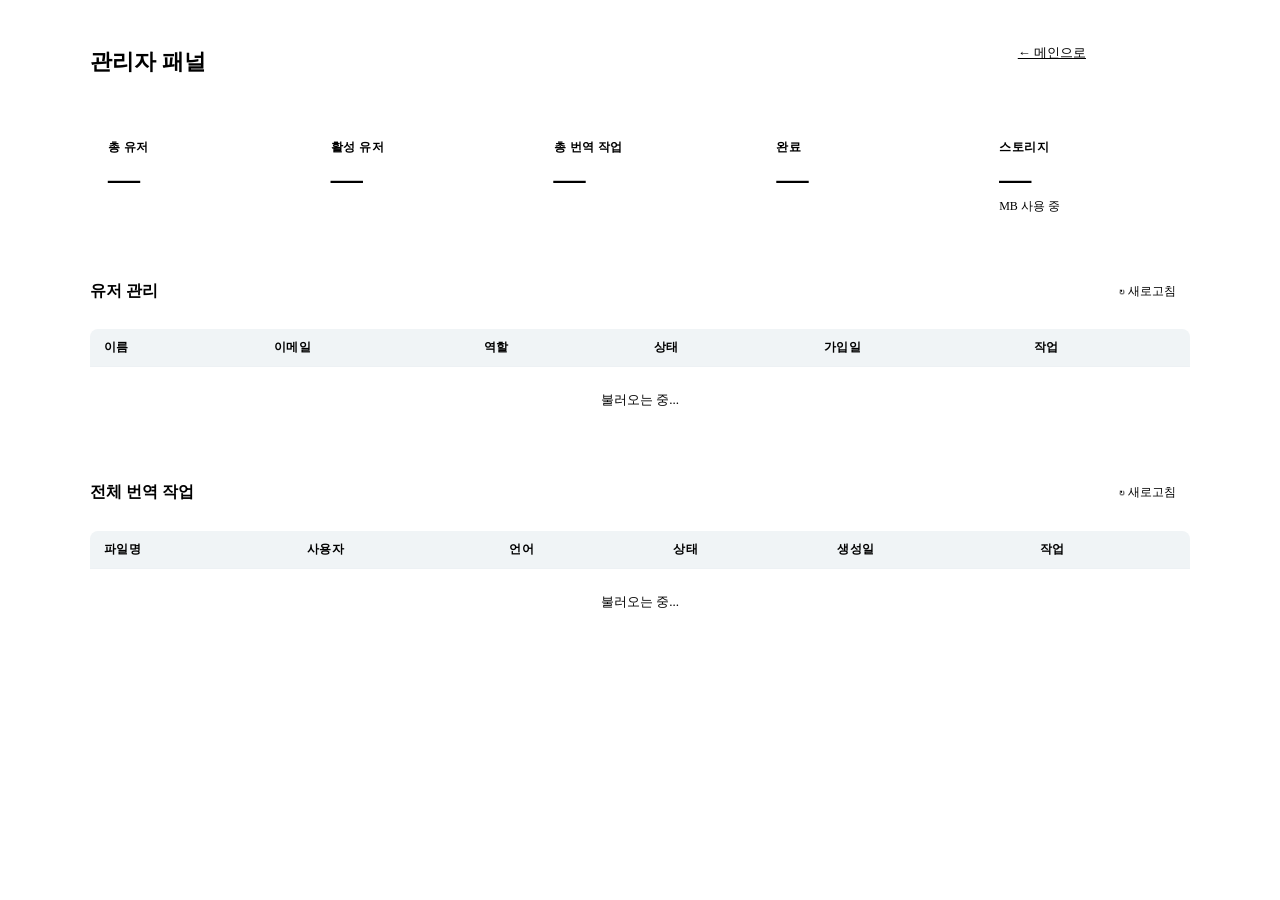
==== app/static/admin.html @ 89181d5b "feat: add admin panel (users, jobs, stats) - admin/routes.py: 유저 목록/수정/삭제, 전체 잡 관리, 통계 API - admin.h" ====
<!doctype html>
<html lang="ko">
  <head>
    <meta charset="utf-8" />
    <meta name="viewport" content="width=device-width, initial-scale=1, viewport-fit=cover" />
    <title>관리자 패널 — Document Translate Agent</title>
    <meta name="theme-color" content="#146c63" />
    <link rel="stylesheet" href="/static/styles.css" />
    <style>
      .admin-shell { max-width: 1100px; margin: 0 auto; padding: 24px 20px; }
      .admin-topbar {
        display: flex; align-items: center; justify-content: space-between;
        margin-bottom: 28px; flex-wrap: wrap; gap: 12px;
      }
      .admin-topbar h1 { font-size: 22px; color: var(--ink); }
      .badge-admin {
        background: var(--accent); color: #fff; font-size: 11px;
        font-weight: 700; padding: 3px 8px; border-radius: 4px; vertical-align: middle;
      }
      .topbar-actions { display: flex; gap: 10px; align-items: center; }
      .btn-back, .btn-logout {
        min-height: 36px; padding: 0 14px; border-radius: 6px; font-size: 13px;
        cursor: pointer; border: 1px solid var(--line); background: #fff; color: var(--ink);
      }
      .btn-logout { background: var(--error); color: #fff; border-color: var(--error); }

      /* 통계 카드 */
      .stats-grid { display: grid; grid-template-columns: repeat(auto-fit, minmax(180px, 1fr)); gap: 14px; margin-bottom: 32px; }
      .stat-card { background: #fff; border: 1px solid var(--line); border-radius: 10px; padding: 20px 18px; }
      .stat-label { font-size: 12px; color: var(--muted); font-weight: 600; text-transform: uppercase; letter-spacing: 0.04em; }
      .stat-value { font-size: 32px; font-weight: 700; color: var(--ink); margin-top: 6px; line-height: 1; }
      .stat-sub { font-size: 12px; color: var(--muted); margin-top: 4px; }

      /* 섹션 */
      .admin-section { margin-bottom: 36px; }
      .section-header { display: flex; align-items: center; justify-content: space-between; margin-bottom: 14px; }
      .section-header h2 { font-size: 16px; }

      /* 테이블 */
      .data-table { width: 100%; border-collapse: collapse; font-size: 13px; background: #fff;
        border: 1px solid var(--line); border-radius: 8px; overflow: hidden; }
      .data-table th { background: #f0f4f6; padding: 10px 14px; text-align: left; font-weight: 600;
        color: var(--muted); font-size: 12px; text-transform: uppercase; letter-spacing: 0.04em; }
      .data-table td { padding: 10px 14px; border-top: 1px solid #edf1f4; vertical-align: middle; }
      .data-table tr:hover td { background: #fafcfd; }

      .role-badge { display: inline-flex; padding: 2px 8px; border-radius: 4px; font-size: 11px; font-weight: 700; }
      .role-admin { background: #e0f4f2; color: var(--accent-strong); }
      .role-user { background: #edf1f4; color: var(--muted); }

      .status-active { color: #1a9e6a; font-weight: 600; }
      .status-inactive { color: var(--error); font-weight: 600; }

      .action-btn {
        min-height: 28px; padding: 0 10px; border-radius: 5px; font-size: 12px;
        cursor: pointer; border: 1px solid var(--line); background: #fff; color: var(--ink); margin-right: 4px;
      }
      .action-btn.danger { border-color: var(--error); color: var(--error); }
      .action-btn.danger:hover { background: var(--error); color: #fff; }
      .action-btn:hover { background: #edf1f4; }

      .empty-row td { text-align: center; color: var(--muted); padding: 24px; }
      .loading-text { color: var(--muted); font-size: 13px; }

      /* 잡 상태 */
      .job-status { display: inline-flex; padding: 2px 8px; border-radius: 4px; font-size: 11px; font-weight: 600; }
      .job-status.completed { background: #e0f4f2; color: var(--accent-strong); }
      .job-status.failed { background: #fde8e8; color: var(--error); }
      .job-status.queued, .job-status.translating, .job-status.extracting { background: #fff3cd; color: #856404; }

      @media (max-width: 760px) {
        .stats-grid { grid-template-columns: repeat(2, 1fr); }
        .data-table { font-size: 12px; }
        .data-table th, .data-table td { padding: 8px 10px; }
      }
    </style>
  </head>
  <body style="background: var(--bg);">
    <div class="admin-shell">
      <div class="admin-topbar">
        <div>
          <h1>관리자 패널 <span class="badge-admin">ADMIN</span></h1>
          <p style="color:var(--muted);font-size:13px;margin-top:4px" id="adminUserInfo"></p>
        </div>
        <div class="topbar-actions">
          <a href="/" class="btn-back">← 메인으로</a>
          <button class="btn-logout" id="logoutBtn">로그아웃</button>
        </div>
      </div>

      <!-- 통계 -->
      <div class="stats-grid" id="statsGrid">
        <div class="stat-card"><div class="stat-label">총 유저</div><div class="stat-value" id="statUsers">—</div></div>
        <div class="stat-card"><div class="stat-label">활성 유저</div><div class="stat-value" id="statActiveUsers">—</div></div>
        <div class="stat-card"><div class="stat-label">총 번역 작업</div><div class="stat-value" id="statJobs">—</div></div>
        <div class="stat-card"><div class="stat-label">완료</div><div class="stat-value" id="statCompleted">—</div><div class="stat-sub" id="statSuccessRate"></div></div>
        <div class="stat-card"><div class="stat-label">스토리지</div><div class="stat-value" id="statStorage">—</div><div class="stat-sub">MB 사용 중</div></div>
      </div>

      <!-- 유저 목록 -->
      <div class="admin-section">
        <div class="section-header">
          <h2>유저 관리</h2>
          <button class="action-btn" id="refreshUsers">↻ 새로고침</button>
        </div>
        <table class="data-table">
          <thead>
            <tr>
              <th>이름</th><th>이메일</th><th>역할</th><th>상태</th><th>가입일</th><th>작업</th>
            </tr>
          </thead>
          <tbody id="usersBody"><tr class="empty-row"><td colspan="6">불러오는 중...</td></tr></tbody>
        </table>
      </div>

      <!-- 번역 작업 목록 -->
      <div class="admin-section">
        <div class="section-header">
          <h2>전체 번역 작업</h2>
          <button class="action-btn" id="refreshJobs">↻ 새로고침</button>
        </div>
        <table class="data-table">
          <thead>
            <tr>
              <th>파일명</th><th>사용자</th><th>언어</th><th>상태</th><th>생성일</th><th>작업</th>
            </tr>
          </thead>
          <tbody id="jobsBody"><tr class="empty-row"><td colspan="6">불러오는 중...</td></tr></tbody>
        </table>
      </div>
    </div>

    <script src="/static/admin.js"></script>
  </body>
</html>
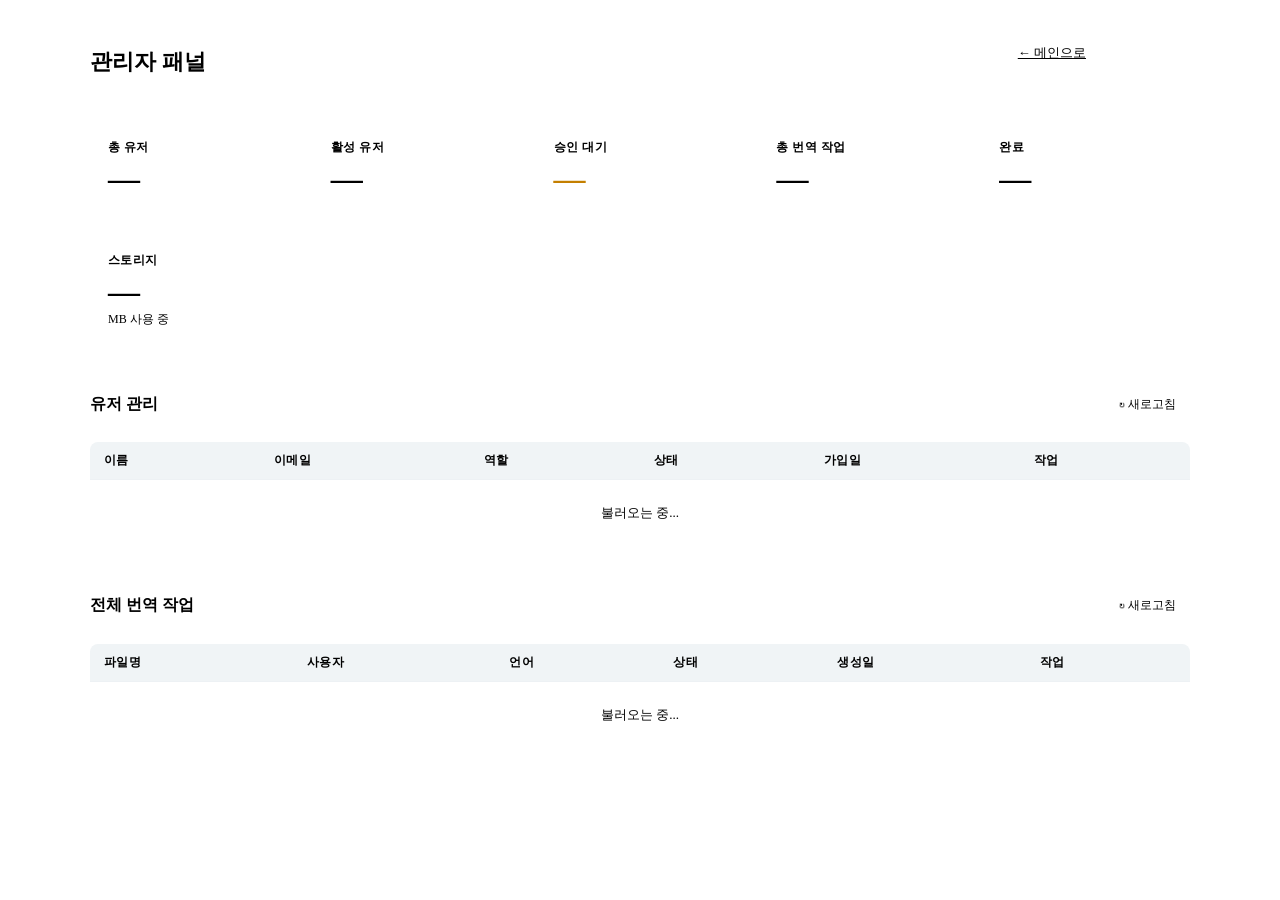
==== commit b02d07bd: "feat(auth): 회원가입 관리자 승인 필수 적용 - 신규 가입자는 is_active=0 (승인 대기) 상태로 생성   (첫 번째 가입자=관리자는 즉시 활성화 유지) - reg" ====
--- a/app/static/admin.html
+++ b/app/static/admin.html
@@ -48,16 +48,29 @@
       .role-admin { background: #e0f4f2; color: var(--accent-strong); }
       .role-user { background: #edf1f4; color: var(--muted); }
 
-      .status-active { color: #1a9e6a; font-weight: 600; }
-      .status-inactive { color: var(--error); font-weight: 600; }
+      .status-active  { color: #1a9e6a; font-weight: 600; }
+      .status-inactive{ color: var(--error); font-weight: 600; }
+      .status-pending { color: #c47f00; font-weight: 600; }
 
       .action-btn {
         min-height: 28px; padding: 0 10px; border-radius: 5px; font-size: 12px;
         cursor: pointer; border: 1px solid var(--line); background: #fff; color: var(--ink); margin-right: 4px;
       }
-      .action-btn.danger { border-color: var(--error); color: var(--error); }
+      .action-btn.danger  { border-color: var(--error); color: var(--error); }
       .action-btn.danger:hover { background: var(--error); color: #fff; }
+      .action-btn.approve { border-color: #1a9e6a; color: #1a9e6a; font-weight: 700; }
+      .action-btn.approve:hover { background: #1a9e6a; color: #fff; }
       .action-btn:hover { background: #edf1f4; }
+
+      .row-pending td { background: #fffbeb; }
+      .row-pending:hover td { background: #fff8e1 !important; }
+
+      .pending-badge {
+        display: inline-flex; align-items: center; justify-content: center;
+        min-width: 18px; height: 18px; padding: 0 5px; border-radius: 9px;
+        background: #e67e00; color: #fff; font-size: 11px; font-weight: 700;
+        margin-left: 6px; vertical-align: middle;
+      }
 
       .empty-row td { text-align: center; color: var(--muted); padding: 24px; }
       .loading-text { color: var(--muted); font-size: 13px; }
@@ -92,6 +105,7 @@
       <div class="stats-grid" id="statsGrid">
         <div class="stat-card"><div class="stat-label">총 유저</div><div class="stat-value" id="statUsers">—</div></div>
         <div class="stat-card"><div class="stat-label">활성 유저</div><div class="stat-value" id="statActiveUsers">—</div></div>
+        <div class="stat-card"><div class="stat-label">승인 대기</div><div class="stat-value" id="statPendingUsers" style="color:#c47f00">—</div></div>
         <div class="stat-card"><div class="stat-label">총 번역 작업</div><div class="stat-value" id="statJobs">—</div></div>
         <div class="stat-card"><div class="stat-label">완료</div><div class="stat-value" id="statCompleted">—</div><div class="stat-sub" id="statSuccessRate"></div></div>
         <div class="stat-card"><div class="stat-label">스토리지</div><div class="stat-value" id="statStorage">—</div><div class="stat-sub">MB 사용 중</div></div>
@@ -100,7 +114,7 @@
       <!-- 유저 목록 -->
       <div class="admin-section">
         <div class="section-header">
-          <h2>유저 관리</h2>
+          <h2>유저 관리 <span class="pending-badge" id="pendingBadge" style="display:none"></span></h2>
           <button class="action-btn" id="refreshUsers">↻ 새로고침</button>
         </div>
         <table class="data-table">
